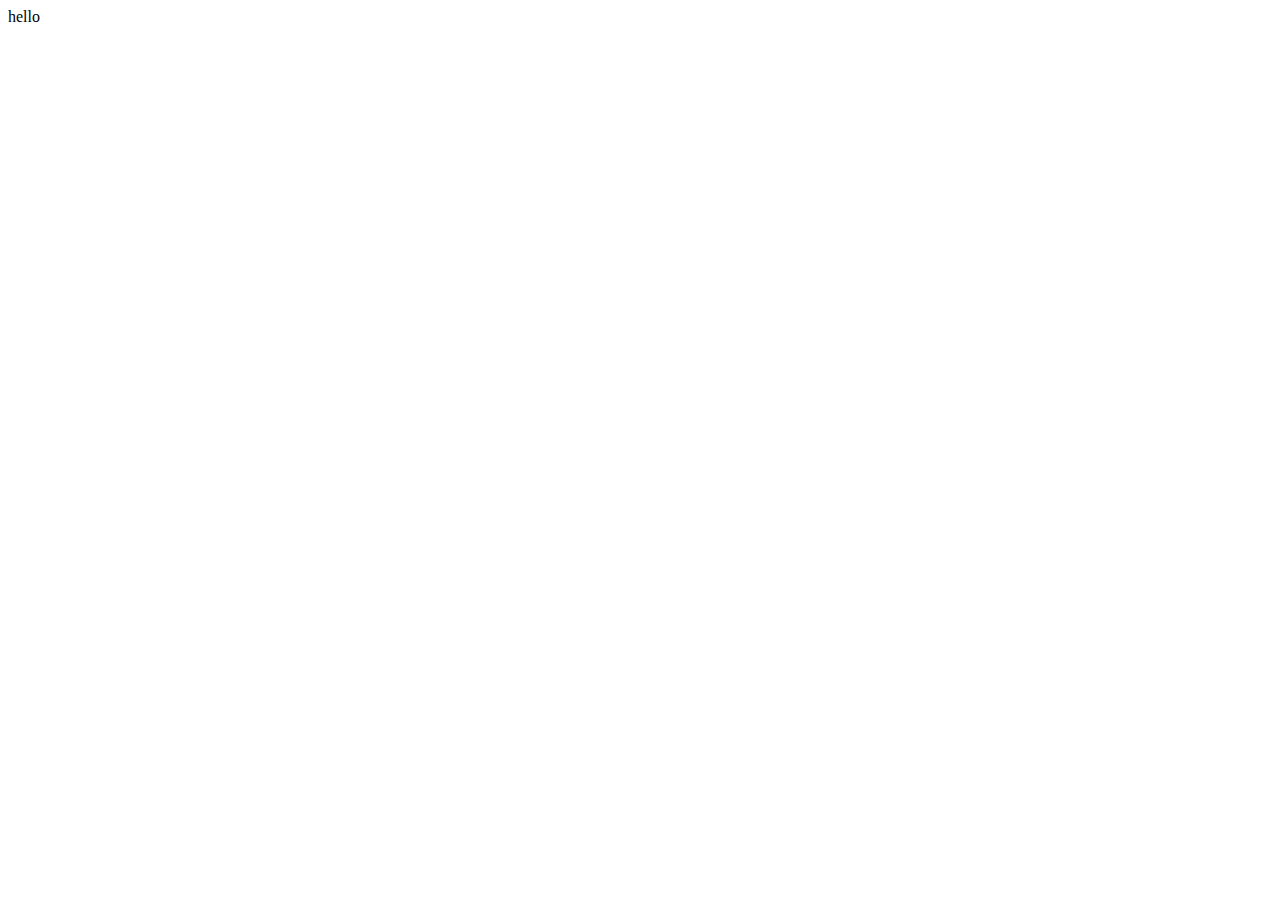
==== index.html @ f386454b "+FB 洽談外掛程式" ====
<!DOCTYPE html>
<html lang="en">
<head>
    <meta charset="UTF-8">
    <meta http-equiv="X-UA-Compatible" content="IE=edge">
    <meta name="viewport" content="width=device-width, initial-scale=1.0">
    <title>Document</title>
</head>
<body>
    hello
    <!-- Messenger 洽談外掛程式 Code -->
    <div id="fb-root"></div>

    <!-- Your 洽談外掛程式 code -->
    <div id="fb-customer-chat" class="fb-customerchat">
    </div>

    <script>
      var chatbox = document.getElementById('fb-customer-chat');
      chatbox.setAttribute("page_id", "110268517442383");
      chatbox.setAttribute("attribution", "biz_inbox");
    </script>

    <!-- Your SDK code -->
    <script>
      window.fbAsyncInit = function() {
        FB.init({
          xfbml            : true,
          version          : 'v12.0'
        });
      };

      (function(d, s, id) {
        var js, fjs = d.getElementsByTagName(s)[0];
        if (d.getElementById(id)) return;
        js = d.createElement(s); js.id = id;
        js.src = 'https://connect.facebook.net/zh_TW/sdk/xfbml.customerchat.js';
        fjs.parentNode.insertBefore(js, fjs);
      }(document, 'script', 'facebook-jssdk'));
    </script>
</body>
</html>
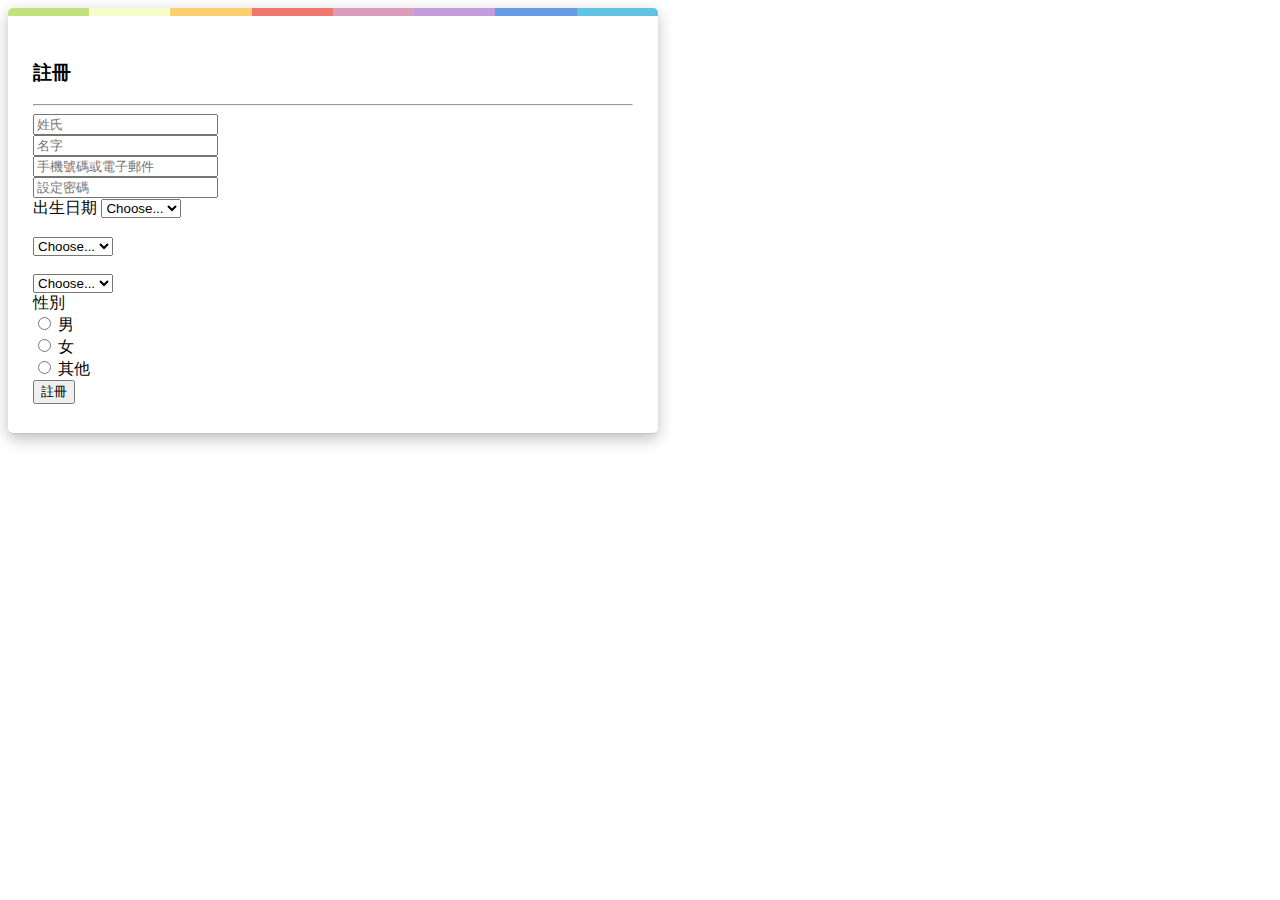
==== commit e88499eb: "add form files" ====
--- a/index.html
+++ b/index.html
@@ -1,42 +1,316 @@
 <!DOCTYPE html>
 <html lang="en">
+
 <head>
-    <meta charset="UTF-8">
-    <meta http-equiv="X-UA-Compatible" content="IE=edge">
-    <meta name="viewport" content="width=device-width, initial-scale=1.0">
-    <title>Document</title>
+  <meta charset="UTF-8">
+  <meta http-equiv="X-UA-Compatible" content="IE=edge">
+  <meta name="viewport" content="width=device-width, initial-scale=1.0">
+  <title>sign up form</title>
+  <link rel="stylesheet" href="./css/style2.css">
+  <link rel="stylesheet" href="https://cdn.jsdelivr.net/npm/bootstrap@4.6.1/dist/css/bootstrap.min.css"
+    integrity="sha384-zCbKRCUGaJDkqS1kPbPd7TveP5iyJE0EjAuZQTgFLD2ylzuqKfdKlfG/eSrtxUkn" crossorigin="anonymous">
+  <link rel="stylesheet" href="https://cdnjs.cloudflare.com/ajax/libs/font-awesome/6.0.0-beta3/css/all.min.css">
 </head>
+<style>
+  body {
+    font-family: 'Microsoft JhengHei', 'Arial Narrow', Arial, sans-serif;
+  }
+
+  .birthday {
+    border: 1px solid lightgrey;
+    border-radius: 4px;
+    line-height: 2;
+    width: 100%;
+  }
+
+  .bir {
+    margin-bottom: -20px;
+  }
+/* 
+  .box {
+    border-radius: 10px;
+    margin-bottom: 10px;
+    padding: 15px;
+    box-shadow: 0px 20px 20px rgba(0, 0, 0, .25);
+  } */
+
+
+  .sign-up {
+    position: relative;
+    /* margin: 50px auto; */
+    /* max-width: 600px; */
+    padding: 33px 25px 29px;
+    /* background: white; */
+    border-bottom: 1px solid #c4c4c4;
+    border-radius: 5px;
+    /* -webkit-box-shadow: 0 1px 5px rgba(0, 0, 0, 0.25); */
+    box-shadow: 0 5px 15px rgba(0, 0, 0, 0.25);
+    /* font-size: 20px; */
+  }
+
+  .sign-up-title:before {
+    content: '';
+    position: absolute;
+    top: 0;
+    left: 0;
+    right: 0;
+    height: 8px;
+    background: #c4e17f;
+    border-radius: 5px 5px 0 0;
+    background-image: -webkit-linear-gradient(left, #c4e17f, #c4e17f 12.5%, #f7fdca 12.5%, #f7fdca 25%, #fecf71 25%, #fecf71 37.5%, #f0776c 37.5%, #f0776c 50%, #db9dbe 50%, #db9dbe 62.5%, #c49cde 62.5%, #c49cde 75%, #669ae1 75%, #669ae1 87.5%, #62c2e4 87.5%, #62c2e4);
+    background-image: -moz-linear-gradient(left, #c4e17f, #c4e17f 12.5%, #f7fdca 12.5%, #f7fdca 25%, #fecf71 25%, #fecf71 37.5%, #f0776c 37.5%, #f0776c 50%, #db9dbe 50%, #db9dbe 62.5%, #c49cde 62.5%, #c49cde 75%, #669ae1 75%, #669ae1 87.5%, #62c2e4 87.5%, #62c2e4);
+    background-image: -o-linear-gradient(left, #c4e17f, #c4e17f 12.5%, #f7fdca 12.5%, #f7fdca 25%, #fecf71 25%, #fecf71 37.5%, #f0776c 37.5%, #f0776c 50%, #db9dbe 50%, #db9dbe 62.5%, #c49cde 62.5%, #c49cde 75%, #669ae1 75%, #669ae1 87.5%, #62c2e4 87.5%, #62c2e4);
+    background-image: linear-gradient(to right, #c4e17f, #c4e17f 12.5%, #f7fdca 12.5%, #f7fdca 25%, #fecf71 25%, #fecf71 37.5%, #f0776c 37.5%, #f0776c 50%, #db9dbe 50%, #db9dbe 62.5%, #c49cde 62.5%, #c49cde 75%, #669ae1 75%, #669ae1 87.5%, #62c2e4 87.5%, #62c2e4);
+  }
+</style>
+
+
 <body>
-    hello
-    <!-- Messenger 洽談外掛程式 Code -->
-    <div id="fb-root"></div>
-
-    <!-- Your 洽談外掛程式 code -->
-    <div id="fb-customer-chat" class="fb-customerchat">
-    </div>
-
-    <script>
-      var chatbox = document.getElementById('fb-customer-chat');
-      chatbox.setAttribute("page_id", "110268517442383");
-      chatbox.setAttribute("attribution", "biz_inbox");
-    </script>
-
-    <!-- Your SDK code -->
-    <script>
-      window.fbAsyncInit = function() {
-        FB.init({
-          xfbml            : true,
-          version          : 'v12.0'
-        });
-      };
-
-      (function(d, s, id) {
-        var js, fjs = d.getElementsByTagName(s)[0];
-        if (d.getElementById(id)) return;
-        js = d.createElement(s); js.id = id;
-        js.src = 'https://connect.facebook.net/zh_TW/sdk/xfbml.customerchat.js';
-        fjs.parentNode.insertBefore(js, fjs);
-      }(document, 'script', 'facebook-jssdk'));
-    </script>
+
+  <div class="container sign-up my-5 " style="max-width: 600px;">
+
+    <h3 class="sign-up-title">註冊</h3>
+    <hr>
+    <form>
+      <div class="form-row">
+        <div class="col-6">
+          <input type="text" class="form-control" placeholder="姓氏">
+        </div>
+        <div class="col-6 mb-2">
+          <input type="text" class="form-control" placeholder="名字">
+        </div>
+
+        <div class="col-12 mb-2">
+          <input type="email" class="form-control" placeholder="手機號碼或電子郵件">
+        </div>
+
+        <div class="col-12 mb-2">
+          <input type="password" class="form-control" placeholder="設定密碼">
+        </div>
+
+        <div class="col-4 ">
+          <label for="inputState" class="bir">出生日期</label>
+          <select id="inputState" class="form-control">
+            <option selected>Choose...</option>
+            <option>1905</option>
+            <option>1906</option>
+            <option>1907</option>
+            <option>1908</option>
+            <option>1909</option>
+            <option>1910</option>
+            <option>1911</option>
+            <option>1912</option>
+            <option>1913</option>
+            <option>1914</option>
+            <option>1915</option>
+            <option>1916</option>
+            <option>1917</option>
+            <option>1918</option>
+            <option>1919</option>
+            <option>1920</option>
+            <option>1921</option>
+            <option>1922</option>
+            <option>1923</option>
+            <option>1924</option>
+            <option>1925</option>
+            <option>1926</option>
+            <option>1927</option>
+            <option>1928</option>
+            <option>1929</option>
+            <option>1930</option>
+            <option>1931</option>
+            <option>1932</option>
+            <option>1933</option>
+            <option>1934</option>
+            <option>1935</option>
+            <option>1936</option>
+            <option>1937</option>
+            <option>1938</option>
+            <option>1939</option>
+            <option>1940</option>
+            <option>1941</option>
+            <option>1942</option>
+            <option>1943</option>
+            <option>1944</option>
+            <option>1945</option>
+            <option>1946</option>
+            <option>1947</option>
+            <option>1948</option>
+            <option>1949</option>
+            <option>1950</option>
+            <option>1951</option>
+            <option>1952</option>
+            <option>1953</option>
+            <option>1954</option>
+            <option>1955</option>
+            <option>1956</option>
+            <option>1957</option>
+            <option>1958</option>
+            <option>1959</option>
+            <option>1960</option>
+            <option>1961</option>
+            <option>1962</option>
+            <option>1963</option>
+            <option>1964</option>
+            <option>1965</option>
+            <option>1966</option>
+            <option>1967</option>
+            <option>1968</option>
+            <option>1969</option>
+            <option>1970</option>
+            <option>1971</option>
+            <option>1972</option>
+            <option>1973</option>
+            <option>1974</option>
+            <option>1975</option>
+            <option>1976</option>
+            <option>1977</option>
+            <option>1978</option>
+            <option>1979</option>
+            <option>1980</option>
+            <option>1981</option>
+            <option>1982</option>
+            <option>1983</option>
+            <option>1984</option>
+            <option>1985</option>
+            <option>1986</option>
+            <option>1987</option>
+            <option>1988</option>
+            <option>1989</option>
+            <option>1990</option>
+            <option>1991</option>
+            <option>1992</option>
+            <option>1993</option>
+            <option>1994</option>
+            <option>1995</option>
+            <option>1996</option>
+            <option>1997</option>
+            <option>1998</option>
+            <option>1999</option>
+            <option>2000</option>
+            <option>2001</option>
+            <option>2002</option>
+            <option>2003</option>
+            <option>2004</option>
+            <option>2005</option>
+            <option>2006</option>
+            <option>2007</option>
+            <option>2008</option>
+            <option>2009</option>
+            <option>2010</option>
+            <option>2011</option>
+            <option>2012</option>
+            <option>2013</option>
+            <option>2014</option>
+            <option>2015</option>
+            <option>2016</option>
+            <option>2017</option>
+            <option>2018</option>
+            <option>2019</option>
+            <option>2020</option>
+
+          </select>
+        </div>
+
+        <div class="col-4 ">
+          <label for="inputState" class="bir "><br></label>
+          <select id="inputState" class="form-control">
+            <option selected>Choose...</option>
+            <option>1月</option>
+            <option>2月</option>
+            <option>3月</option>
+            <option>4月</option>
+            <option>5月</option>
+            <option>6月</option>
+            <option>7月</option>
+            <option>8月</option>
+            <option>9月</option>
+            <option>10月</option>
+            <option>11月</option>
+            <option>12月</option>
+          </select>
+        </div>
+
+        <div class="col-4">
+          <label for="inputState" class="bir"><br></label>
+          <select id="inputState" class="form-control">
+            <option selected>Choose...</option>
+            <option>1</option>
+            <option>2</option>
+            <option>3</option>
+            <option>4</option>
+            <option>5</option>
+            <option>6</option>
+            <option>7</option>
+            <option>8</option>
+            <option>9</option>
+            <option>10</option>
+            <option>11</option>
+            <option>12</option>
+            <option>13</option>
+            <option>14</option>
+            <option>15</option>
+            <option>16</option>
+            <option>17</option>
+            <option>18</option>
+            <option>19</option>
+            <option>20</option>
+            <option>21</option>
+            <option>22</option>
+            <option>23</option>
+            <option>24</option>
+            <option>25</option>
+            <option>26</option>
+            <option>27</option>
+            <option>28</option>
+            <option>29</option>
+            <option>30</option>
+            <option>31</option>
+
+
+          </select>
+        </div>
+
+
+        <div class="col-12">
+          <label for="inputState" class="bir mt-2">性別</label>
+        </div>
+
+        <div class="col-3 ml-4 custom-control custom-radio custom-control-inline">
+          <input type="radio" id="customRadioInline1" name="customRadioInline" class="custom-control-input">
+          <label class="custom-control-label" for="customRadioInline1">男</label>
+        </div>
+        <div class="col-3 custom-control custom-radio custom-control-inline">
+          <input type="radio" id="customRadioInline2" name="customRadioInline" class="custom-control-input">
+          <label class="custom-control-label" for="customRadioInline2">女</label>
+        </div>
+        <div class="col-3 custom-control custom-radio custom-control-inline">
+          <input type="radio" id="customRadioInline3" name="customRadioInline" class="custom-control-input">
+          <label class="custom-control-label" for="customRadioInline3">其他</label>
+        </div>
+      </div>
+
+      <div class="text-center mt-4">
+        <button type="button" class="px-5 btn btn-success">註冊</button>
+      </div>
+
+
+
+
+  </div>
+  </form>
+  </div>
+
+
+  <script src="https://cdn.jsdelivr.net/npm/jquery@3.5.1/dist/jquery.slim.min.js"
+    integrity="sha384-DfXdz2htPH0lsSSs5nCTpuj/zy4C+OGpamoFVy38MVBnE+IbbVYUew+OrCXaRkfj"
+    crossorigin="anonymous"></script>
+  <script src="https://cdn.jsdelivr.net/npm/popper.js@1.16.1/dist/umd/popper.min.js"
+    integrity="sha384-9/reFTGAW83EW2RDu2S0VKaIzap3H66lZH81PoYlFhbGU+6BZp6G7niu735Sk7lN"
+    crossorigin="anonymous"></script>
+  <script src="https://cdn.jsdelivr.net/npm/bootstrap@4.6.1/dist/js/bootstrap.min.js"
+    integrity="sha384-VHvPCCyXqtD5DqJeNxl2dtTyhF78xXNXdkwX1CZeRusQfRKp+tA7hAShOK/B/fQ2"
+    crossorigin="anonymous"></script>
 </body>
+
 </html>